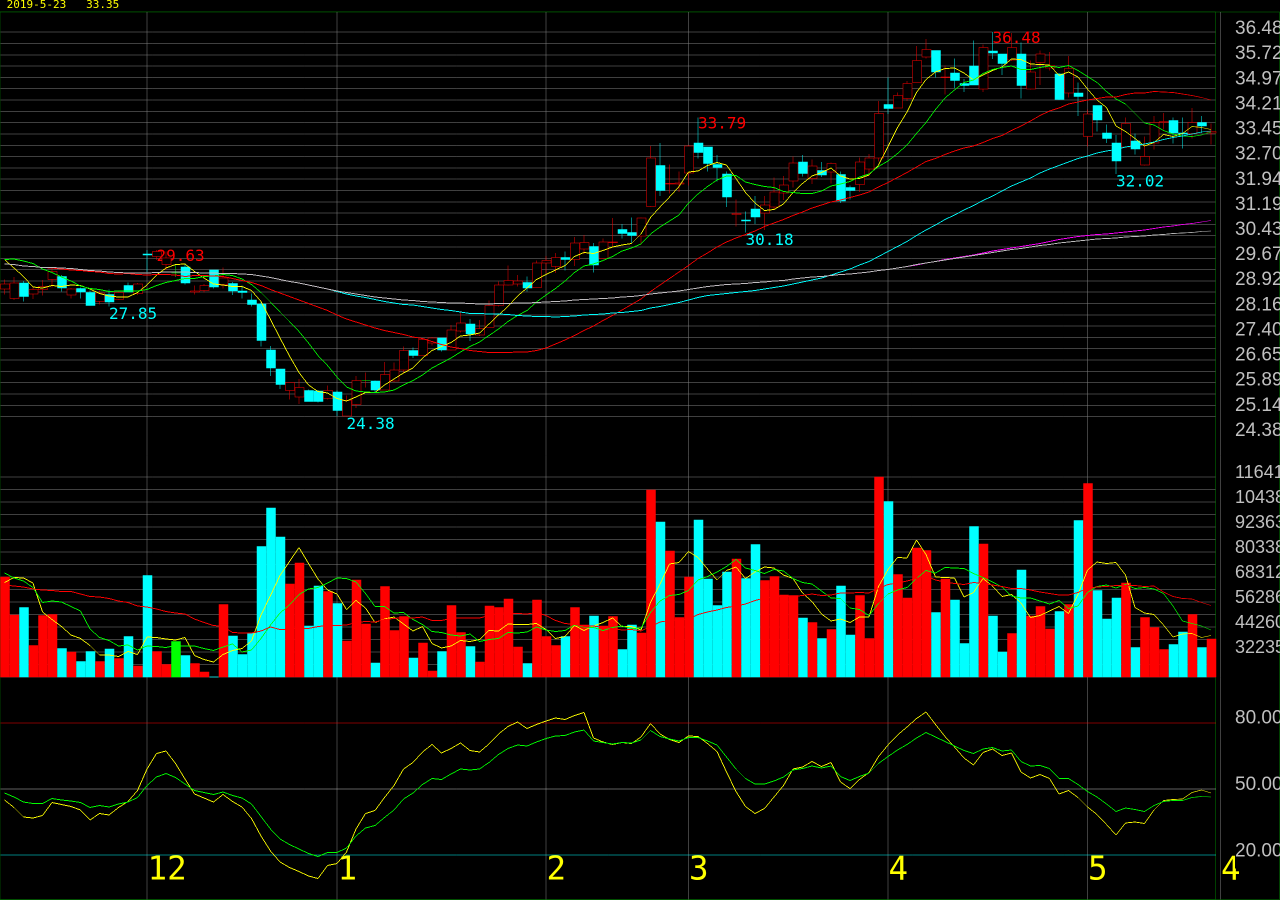
==== wasmchart/index.html @ 1d2c1bab "Add files via upload" ====
<!doctype html>
<html lang="en">
<head>
  <meta http-equiv="Content-type" content="text/html; charset=utf-8">
  <meta name="viewport" content="width=device-width, initial-scale=1">
  <title>Demo</title>

 <script src="webchart.js"></script>
    <style>
      html { overflow:hidden; }
    body {background-color: #000;margin:0px}


</style>
</head>
<body  >

  <script>
    rtl.showUncaughtExceptions=true;
    rtl.run();
  </script>
</body>
</html>
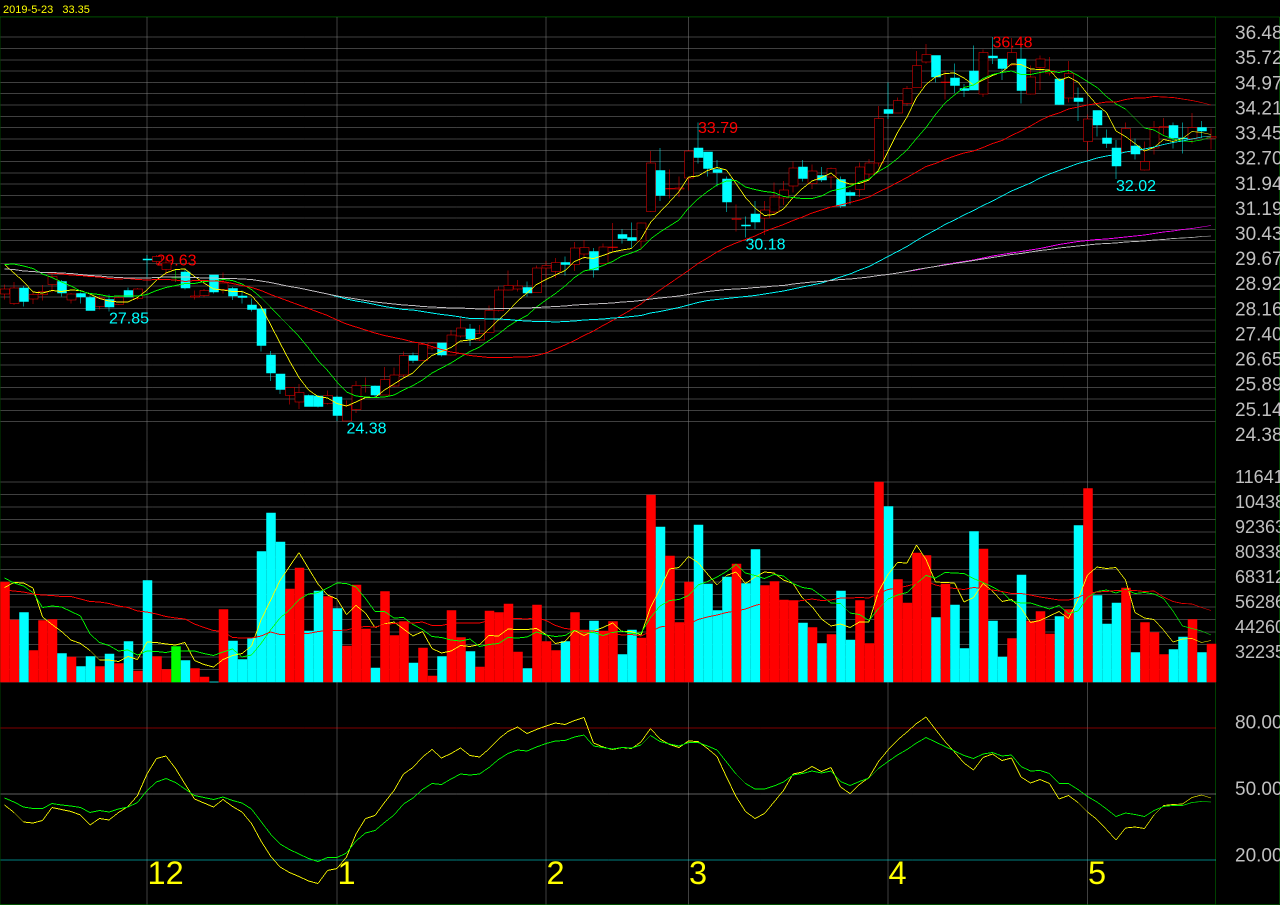
==== commit 07696c29: "Update index.html" ====
--- a/wasmchart/index.html
+++ b/wasmchart/index.html
@@ -6,7 +6,7 @@
   <meta name="viewport" content="width=device-width, initial-scale=1">
   <title>Demo</title>
 
- <script src="webchart.js"></script>
+ <script src="webchart.js?0923"></script>
     <style>
       html { overflow:hidden; }
     body {background-color: #000;margin:0px}
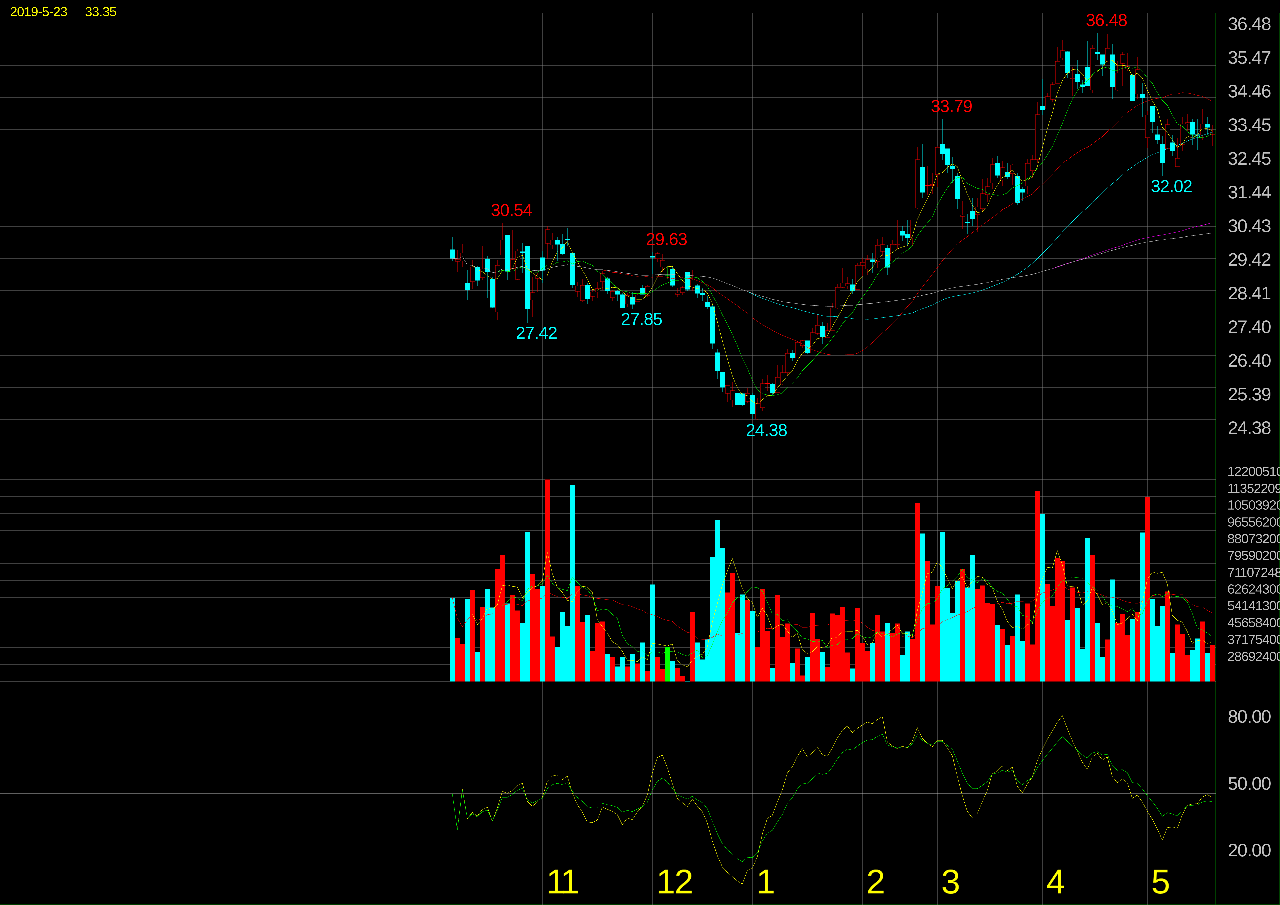
==== commit f252923c: "add webgl" ====
--- a/wasmchart/index.html
+++ b/wasmchart/index.html
@@ -6,7 +6,11 @@
   <meta name="viewport" content="width=device-width, initial-scale=1">
   <title>Demo</title>
 
- <script src="webchart.js?0923"></script>
+  	<script type="text/javascript" src="gl-matrix-min.js"></script>
+	<script type="text/javascript" src="litegl.min.js"></script>
+	<script type="text/javascript" src="Canvas2DtoWebGL.js"></script>
+
+ <script src="webchart.js"></script>
     <style>
       html { overflow:hidden; }
     body {background-color: #000;margin:0px}
